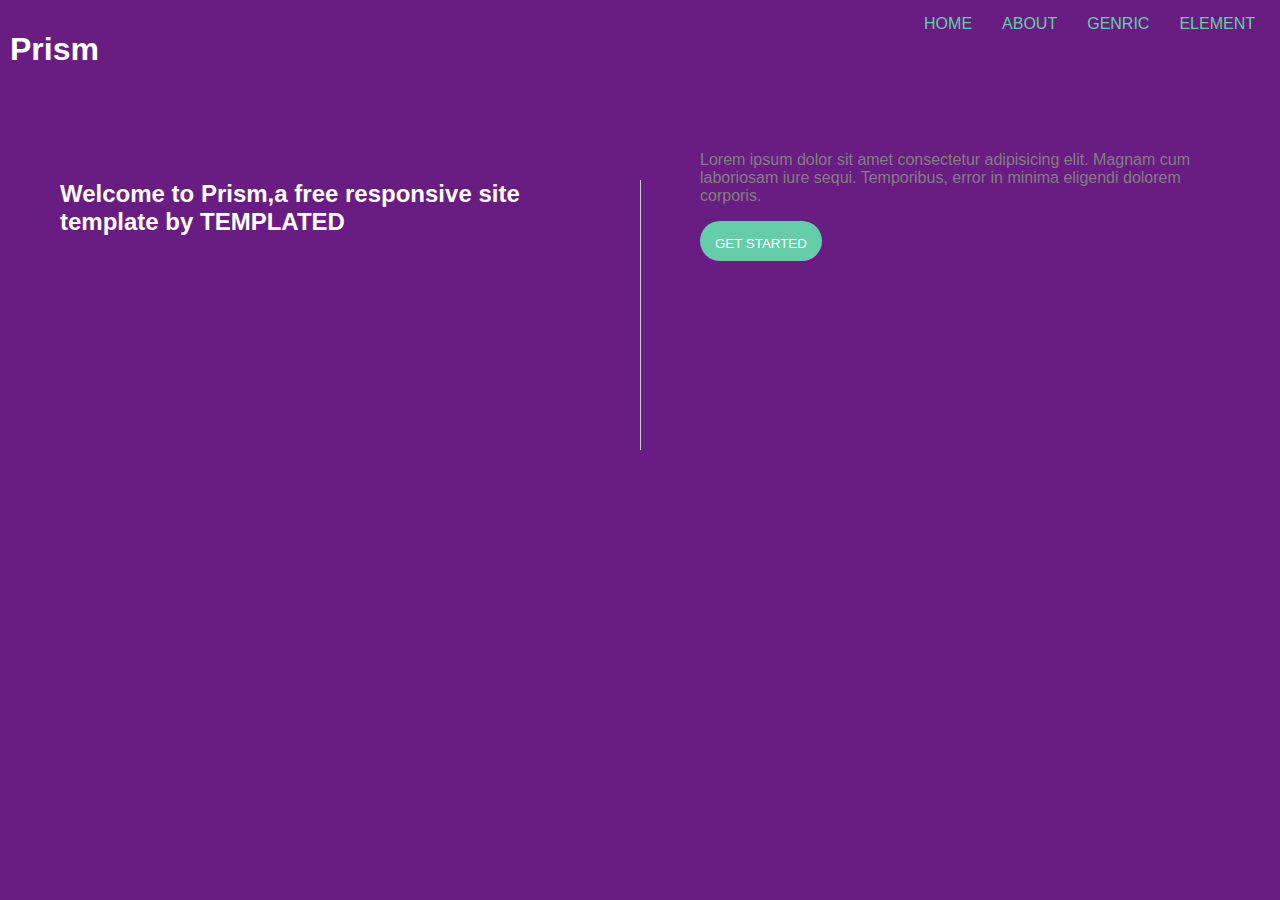
==== Layout/index.html @ 1d59f892 "Added index.html file" ====
<!DOCTYPE html>
<html lang="en">
<head>
    <meta charset="UTF-8">
    <meta name="viewport" content="width=device-width, initial-scale=1.0">
    <link rel="stylesheet" href="style.css">
    <title>Document</title>
</head>
<body>
    <header>
        <h1>Prism</h1>
    </header>
    <div class="nav-container">
        <nav>
          <ul>
             <li><a href="">HOME</a></li>
             <li><a href="">ABOUT</a></li>
             <li><a href="">GENRIC</a></li>
             <li><a href="">ELEMENT</a></li>
          </ul>
        </nav> 
    </div>   
        <div class="container">
            <section class="first-section">
                <h2>
                Welcome to Prism,a free
                responsive site template by
                TEMPLATED
                </h2>
            </section>
                      
             <div class="vertical-line"></div>
            
            <section class="second-section">
              <p>Lorem ipsum dolor sit amet consectetur adipisicing elit. 
                Magnam cum laboriosam iure sequi. Temporibus, error in minima eligendi dolorem corporis.
              </p>
            <section>
            <button>GET STARTED</button>
        </div> 
        
    
</body>
</html>
---- Layout/style.css ----
body {
    font-family: Arial;
    margin: 0;
    padding: 0;
    background-color: rgb(105, 28, 129);
    box-sizing: border-box;
}
header{
    color: #fff;
    padding: 10px;
    text-align: left;
}
.nav-container{
    position: absolute;
    top: 0%;
    right:0%;
}
nav{
    padding: 5px;
}
nav ul {
    list-style: none;
    padding: 0;
    margin: 0;
    display: flex; 
}

nav li {
    margin-right: 10px;
}

nav a {
    text-align: right;
    color: mediumaquamarine;
    padding: 10px;
    display: block;
    text-decoration: none;
}

.container {
    display: flex;
}
.first-section{
    flex: 2;
    color: #fff;
    padding: 50px;
    margin: 10px;
    border: none;
    border-radius: 8px;
    cursor: pointer;
}
.second-section {
    flex: 2;
    color: gray;
    padding: 30px;
    margin: 5px;
    border: none;
    border-radius: 8px;
    cursor: pointer;

}
.vertical-line {
    position: absolute;
    height: 30%;
    width: 1px; 
    background-color: #ccc;
    top: 20%;
    bottom: 200%;
    left: 50%; 
}
button{
    text-align: center;
    height: 40px;
    position: fixed;
    background-color: mediumaquamarine ;
    color: #fff;
    border-radius: 20px;
    border: none;
    padding: 15px;
}
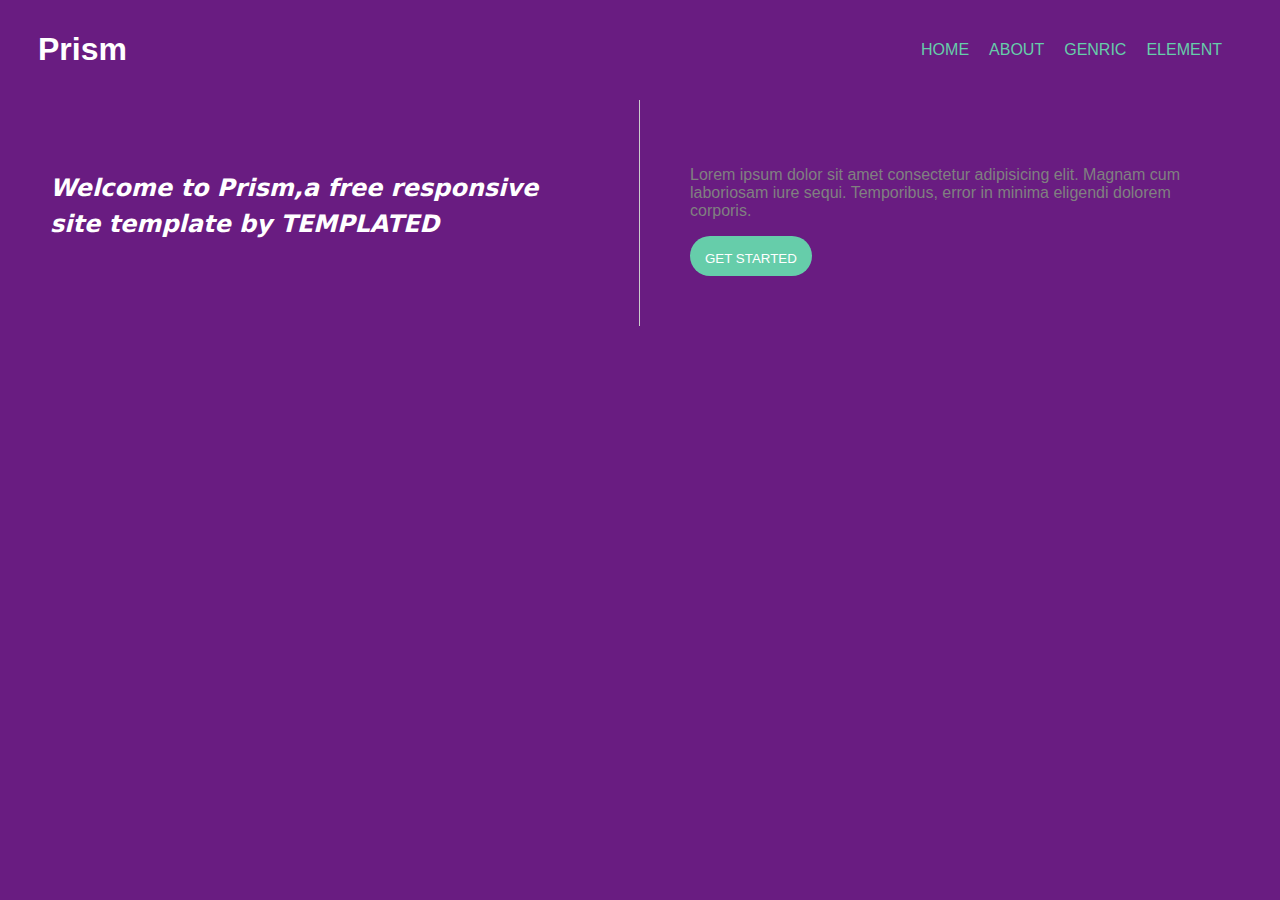
==== commit 2709a4bf: "did change in prim layout, updated some css part and also fixed gallery images css" ====
--- a/Layout/index.html
+++ b/Layout/index.html
@@ -1,44 +1,42 @@
 <!DOCTYPE html>
 <html lang="en">
+
 <head>
-    <meta charset="UTF-8">
-    <meta name="viewport" content="width=device-width, initial-scale=1.0">
-    <link rel="stylesheet" href="style.css">
-    <title>Document</title>
+  <meta charset="UTF-8">
+  <meta name="viewport" content="width=device-width, initial-scale=1.0">
+  <link rel="stylesheet" href="style.css">
+  <title>Document</title>
 </head>
+
 <body>
-    <header>
-        <h1>Prism</h1>
-    </header>
-    <div class="nav-container">
-        <nav>
-          <ul>
-             <li><a href="">HOME</a></li>
-             <li><a href="">ABOUT</a></li>
-             <li><a href="">GENRIC</a></li>
-             <li><a href="">ELEMENT</a></li>
-          </ul>
-        </nav> 
-    </div>   
-        <div class="container">
-            <section class="first-section">
-                <h2>
-                Welcome to Prism,a free
-                responsive site template by
-                TEMPLATED
-                </h2>
-            </section>
-                      
-             <div class="vertical-line"></div>
-            
-            <section class="second-section">
-              <p>Lorem ipsum dolor sit amet consectetur adipisicing elit. 
-                Magnam cum laboriosam iure sequi. Temporibus, error in minima eligendi dolorem corporis.
-              </p>
-            <section>
-            <button>GET STARTED</button>
-        </div> 
-        
-    
+  <header>
+    <h1>Prism</h1>
+    <nav>
+      <ul>
+        <li><a href="">HOME</a></li>
+        <li><a href="">ABOUT</a></li>
+        <li><a href="">GENRIC</a></li>
+        <li><a href="">ELEMENT</a></li>
+      </ul>
+    </nav>
+  </header>
+
+  <section class="container">
+
+    <div class="first-section">
+      <h2>
+        Welcome to Prism,a free
+        responsive site template by
+        TEMPLATED
+      </h2>
+    </div>
+    <div class="second-section">
+      <p>Lorem ipsum dolor sit amet consectetur adipisicing elit.
+        Magnam cum laboriosam iure sequi. Temporibus, error in minima eligendi dolorem corporis.
+      </p>
+      <button>GET STARTED</button>
+    </div>
+  </section>
 </body>
+
 </html>--- a/Layout/style.css
+++ b/Layout/style.css
@@ -5,76 +5,74 @@
     background-color: rgb(105, 28, 129);
     box-sizing: border-box;
 }
+
+*, *::after, *::before {
+    box-sizing: border-box;
+}
+
+ul {
+    list-style: none;
+}
+
+a {
+    text-decoration: none;
+}
+
 header{
     color: #fff;
-    padding: 10px;
-    text-align: left;
+    padding: 10px 38px;
+    display: flex;
+    justify-content: space-between;
+    align-items: center;
 }
-.nav-container{
-    position: absolute;
-    top: 0%;
-    right:0%;
-}
-nav{
-    padding: 5px;
-}
+
 nav ul {
-    list-style: none;
-    padding: 0;
-    margin: 0;
     display: flex; 
 }
 
 nav li {
-    margin-right: 10px;
+    margin-right: 20px;
 }
 
 nav a {
     text-align: right;
     color: mediumaquamarine;
-    padding: 10px;
-    display: block;
-    text-decoration: none;
 }
 
 .container {
     display: flex;
+    justify-content: space-between;
 }
+
+.first-section, .second-section {
+    width: 50%;
+    padding: 50px;
+}
+
 .first-section{
-    flex: 2;
     color: #fff;
-    padding: 50px;
-    margin: 10px;
-    border: none;
-    border-radius: 8px;
-    cursor: pointer;
+    border-right: 1px solid #ccc;
 }
+
+.first-section h2 {
+    /* line-height: 1.5; */
+    line-height: 36px;
+    font-weight: 900;
+    font-style: italic;
+    font-family: system-ui, -apple-system, BlinkMacSystemFont, 'Segoe UI', Roboto, Oxygen, Ubuntu, Cantarell, 'Open Sans', 'Helvetica Neue', sans-serif;
+}
+
 .second-section {
-    flex: 2;
     color: gray;
-    padding: 30px;
-    margin: 5px;
-    border: none;
-    border-radius: 8px;
-    cursor: pointer;
+}
 
-}
-.vertical-line {
-    position: absolute;
-    height: 30%;
-    width: 1px; 
-    background-color: #ccc;
-    top: 20%;
-    bottom: 200%;
-    left: 50%; 
-}
 button{
     text-align: center;
     height: 40px;
-    position: fixed;
     background-color: mediumaquamarine ;
     color: #fff;
     border-radius: 20px;
     border: none;
     padding: 15px;
+    cursor: pointer;
 }
